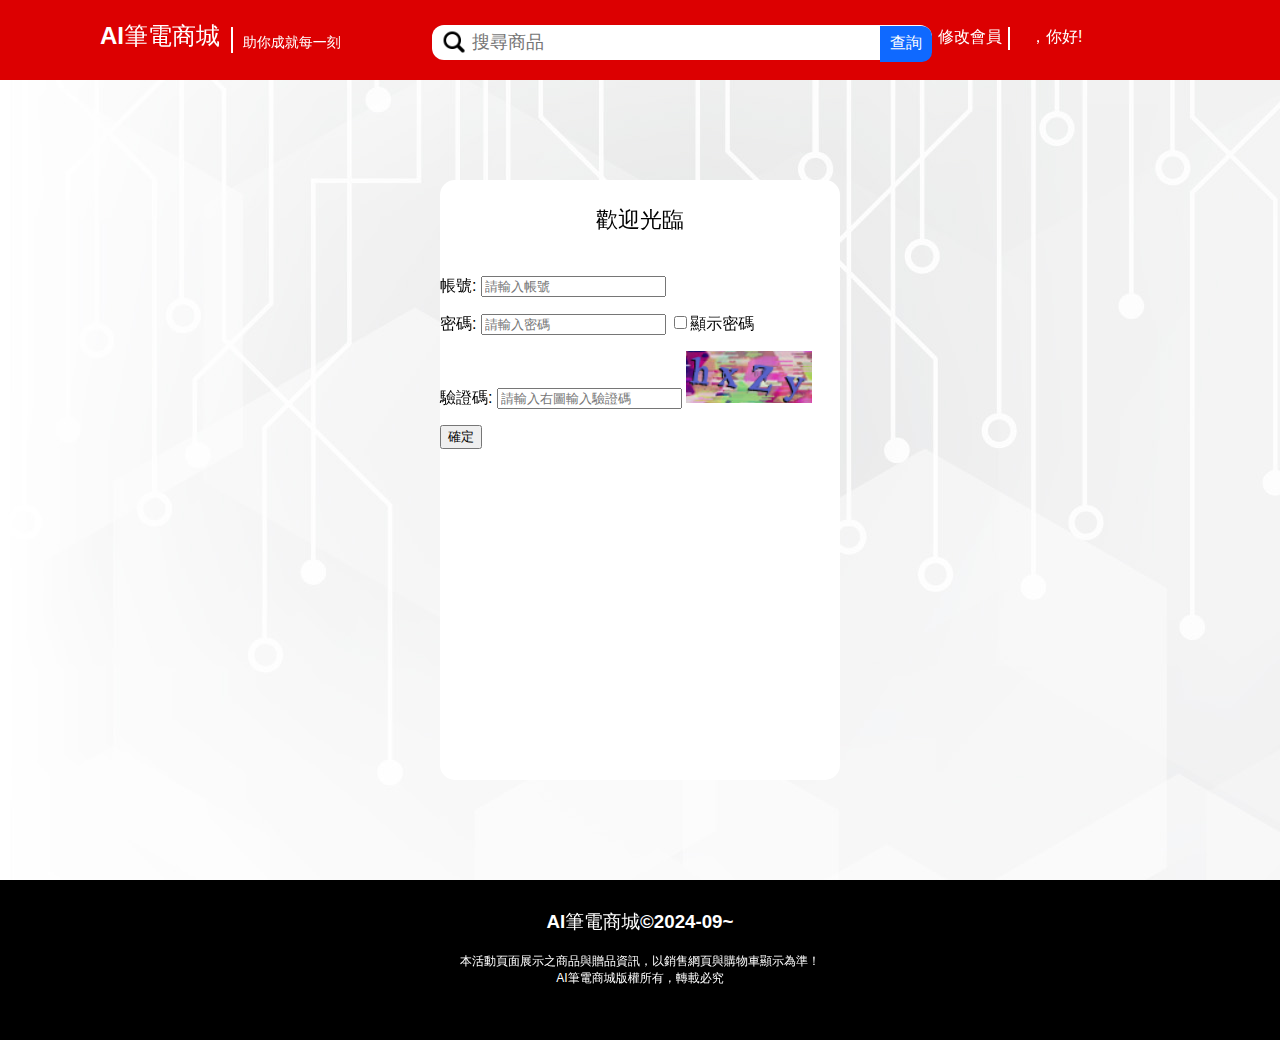
==== src/main/webapp/login.html @ 6eefd1dc "2024/09/18:新增login.html" ====
<!DOCTYPE html>
<html>

<head>
    <meta charset="UTF-8">
    <meta name="viewport" content="width=device-width, initial-scale=1.0">
    <title>AI筆電商城 登入</title>
    <link rel="stylesheet" type="text/css" href="style/ailm.css">
    <link rel="stylesheet" type="text/css" href="style/header_css.css">
    <link rel="stylesheet" type="text/css" href="style/footer_css.css">
    <style>
        #container-login {
            height: 800px;
            display: flex;
            justify-content: center;
            align-items: center;
            background-image: url(./images/background-img.jpg);
        }

        #login-area {
            background-color: #fff;
            height: 600px;
            width: 400px;
            border-radius: 15px;
        }

        #login-area-title {
            width: 100%;
            height: 80px;
            display: flex;
            justify-content: center;
            align-items: center;
        }

        #login-area-title p {
            font-size: 22px;
            font-weight: 700;
        }
    </style>
</head>

<body>
    <header>
        <div id="header-title">
            <h2><a href="./">AI筆電商城</a></h2>
            <hr id="header-title-hr">
            <span id="header-title-span">助你成就每一刻</span>
        </div>
        <div id="search-bar">
            <form action="" method="get">
                <img id="search-bar-img" src="./images/search_icon.png" alt="">
                <input id="search-bar-keyword" type="search" name="keyword" required placeholder="搜尋商品">
                <input id="search-bar-submit" type="submit" value="查詢">
            </form>
        </div>
        <div id="account-area">
            <a href="">買筆電</a>
            <hr id="account-area-hr">
            <a href="">登入</a>
            <hr id="account-area-hr">
            <a href="">註冊</a>
            <hr id="account-area-hr">
            <a href="">登出</a>
            <hr id="account-area-hr">
            <a href="">修改會員</a>
            <hr id="account-area-hr">
            <span>，你好!</span>
        </div>
    </header>
    <div id="container-login">
        <div id="login-area">
            <div id="login-area-title">
                <p>歡迎光臨</p>
            </div>
            <div id="login-area-form">
                <form id="memberForm" action="login.do" method="POST">
                    <p>
                        <label for="id">帳號:</label>
                        <input type="text" name="id" required placeholder="請輸入帳號">
                    </p>
                    <p>
                        <label>密碼:</label>
                        <input id="thePassword" type="password" name="password" required placeholder="請輸入密碼">
                        <input id="theCheckbox" type="checkbox" onchange="displayPwd()"><label>顯示密碼</label>
                    </p>
                    <p>
                        <label>驗證碼:</label>
                        <input type="text" name="captcha" required placeholder="請輸入右圖輸入驗證碼">
                        <img src="images/captcha.png" id="captchaImg" title="點選即可更新驗證碼" onclick="refreshCaptcha()">
                    </p>
                    <input type="submit" value="確定">
                </form>
            </div>
        </div>
    </div>
    <footer>
        <h3>AI筆電商城&copy;2024-09~</h3>
        <p>本活動頁面展示之商品與贈品資訊，以銷售網頁與購物車顯示為準！</p>
        <p>AI筆電商城版權所有，轉載必究</p>
    </footer>
</body>

</html>
---- src/main/webapp/style/ailm.css ----
@charset "UTF-8";

@import url('https://fonts.googleapis.com/css2?family=Noto+Sans+TC:wght@300..400&display=swap');

body {
	height: 100vh;
	width: 100vw;
	margin: 0px;
	font-family: Arial, "文泉驛正黑", "WenQuanYi Zen Hei", "儷黑 Pro", "LiHei Pro", "Noto Sans TC",
		"微軟正黑體", "Microsoft JhengHei", "標楷體", DFKai-SB, sans-serif;
	font-optical-sizing: auto;
	font-style: normal;
}
---- src/main/webapp/style/header_css.css ----
/* header css */
header {
    width: 100vw;
    height: 80px;
    background-color: #dc0001;
    color: #fff;
    display: flex;
    justify-content: space-between;
}

#header-title {
    width: 300px;
    margin-left: 100px;
    display: flex;
}

h2 {
    width: 150px;
}

a {
    text-decoration: none;
    color: inherit;
}

#header-title-hr {
    width: 2px;
    height: 26px;
    background-color: #fff;
    border: none;
    margin-top: 27px;
}

#header-title-span {
    margin-top: 34px;
    margin-left: 10px;
    padding-left: 0px;
    font-size: 14px;
    width: 180px;
}

#search-bar {
    width: 550px;
    height: 40px;
    margin-top: 25PX;
    white-space: nowrap;
}

#search-bar-keyword {
    width: 500px;
    height: 35px;
    border-radius: 12px;
    font-size: 18px;
    padding-left: 40px;
    padding-right: 55px;
    position: absolute;
    z-index: 1;
    border: none;
    outline: none;
}

#search-bar-img {
    width: 28px;
    height: 28px;
    position: relative;
    top: 3px;
    left: 40px;
    z-index: 2;
}

#search-bar-submit {
    position: relative;
    top: -5px;
    left: 448px;
    z-index: 2;
    border: none;
    width: 52px;
    height: 36px;
    border-radius: 0px 10px 10px 0px;
    font-size: 16px;
    background-color: #0f69ff;
    color: #fff;
    cursor: pointer;
}

#account-area {
    margin-right: 180px;
    display: flex;
}

#account-area a,
span {
    padding-left: 20px;
    width: 70px;
    margin-top: 27px;
}

#account-area-hr {
    width: 2px;
    height: 23px;
    background-color: #fff;
    border: none;
    margin-top: 27px;
}
/* header css */
---- src/main/webapp/style/footer_css.css ----
/* footer css */
footer {
    text-align: center;
    height: 150px;
    background-color: black;
    color: #fff;
    padding-top: 10px;
}

footer p {
    margin: 0px;
    font-size: 12px;
}
/* footer css */
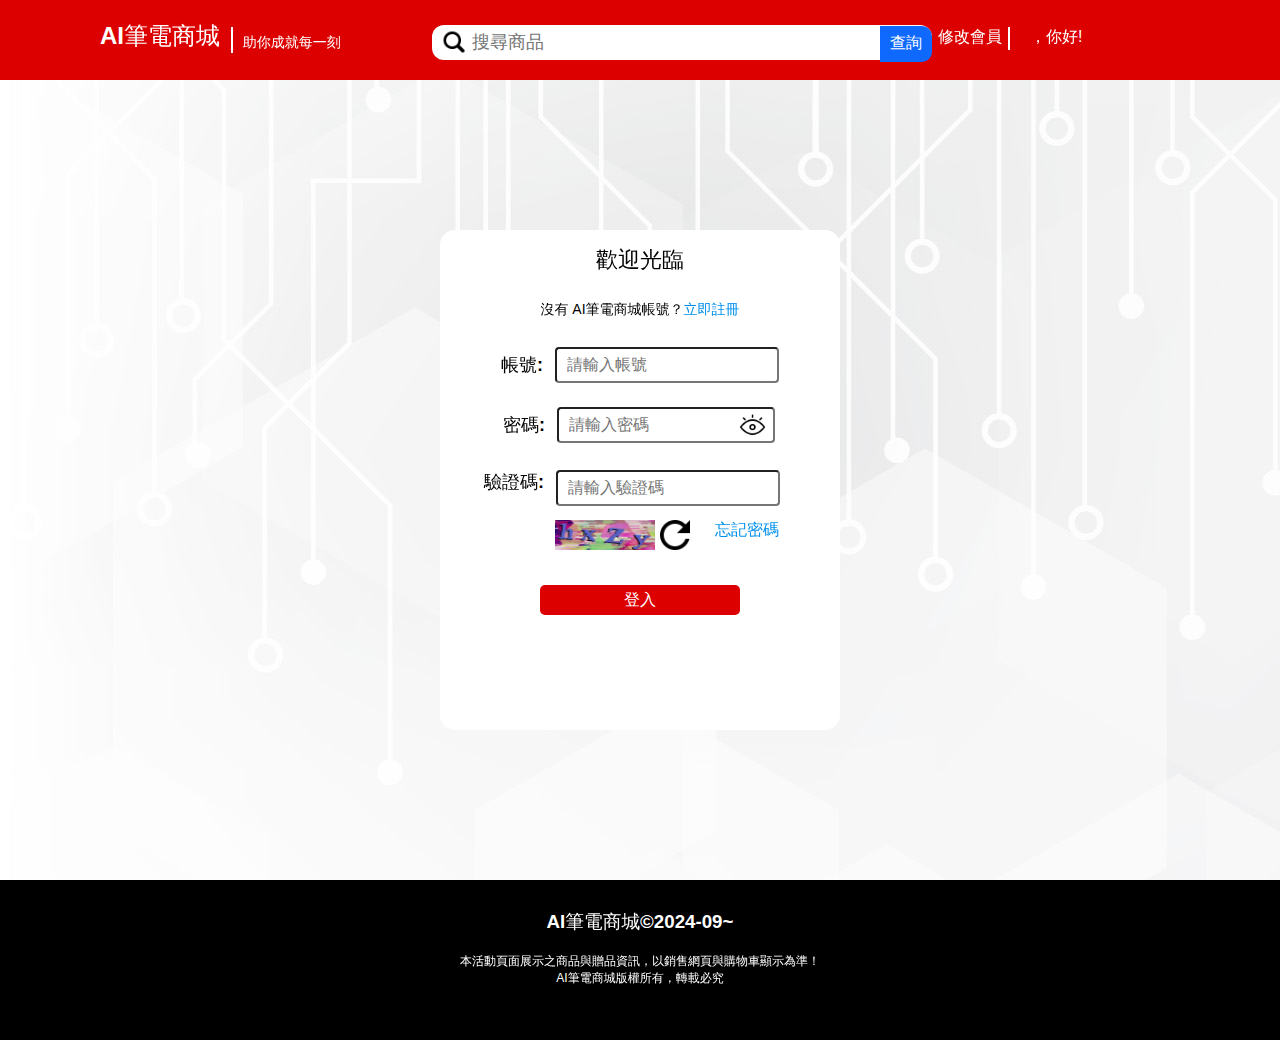
==== commit f2686b12: "2024/09/19:登入畫面初步完成" ====
--- a/src/main/webapp/login.html
+++ b/src/main/webapp/login.html
@@ -6,8 +6,28 @@
     <meta name="viewport" content="width=device-width, initial-scale=1.0">
     <title>AI筆電商城 登入</title>
     <link rel="stylesheet" type="text/css" href="style/ailm.css">
-    <link rel="stylesheet" type="text/css" href="style/header_css.css">
-    <link rel="stylesheet" type="text/css" href="style/footer_css.css">
+    <link rel="stylesheet" type="text/css" href="style/header.css">
+    <link rel="stylesheet" type="text/css" href="style/footer.css">
+    <script src="https://code.jquery.com/jquery-3.0.0.js"
+        integrity="sha256-jrPLZ+8vDxt2FnE1zvZXCkCcebI/C8Dt5xyaQBjxQIo=" crossorigin="anonymous"></script>
+    <script>
+        function refreshCaptcha() {
+            //更新驗證碼
+            captchaImg.src = "images/captcha.png?renew=" + new Date();
+        }
+        function hidePwd() {
+            //隱藏密碼
+            $("#eyes_on").css("display", "inline");
+            $("#eyes_off").css("display", "none");
+            $("#password").attr("type", "password");
+        }
+        function showPwd() {
+            //顯示密碼
+            $("#eyes_on").css("display", "none");
+            $("#eyes_off").css("display", "inline");
+            $("#password").attr("type", "text");
+        }
+    </script>
     <style>
         #container-login {
             height: 800px;
@@ -19,14 +39,14 @@
 
         #login-area {
             background-color: #fff;
-            height: 600px;
+            height: 500px;
             width: 400px;
             border-radius: 15px;
         }
 
         #login-area-title {
             width: 100%;
-            height: 80px;
+            height: 60px;
             display: flex;
             justify-content: center;
             align-items: center;
@@ -35,6 +55,172 @@
         #login-area-title p {
             font-size: 22px;
             font-weight: 700;
+        }
+
+        #login-area-register {
+            width: 100%;
+            height: 40px;
+            display: flex;
+            justify-content: center;
+            align-items: center;
+            font-size: 14px;
+            margin-bottom: 10px;
+        }
+
+        #login-area-register a {
+            color: #0090eb;
+        }
+
+        #login-area-form-account {
+            width: 100%;
+            height: 50px;
+            display: flex;
+            justify-content: center;
+            align-items: center;
+            margin-bottom: 10px;
+        }
+
+        #login-area-form-account label {
+            margin-right: 12px;
+            font-size: 18px;
+            font-weight: bold;
+        }
+
+        #login-area-form-account input {
+            height: 30px;
+            width: 200px;
+            font-size: 16px;
+            border-radius: 4px;
+            padding-left: 10px;
+            padding-right: 10px;
+        }
+
+        #login-area-form-password {
+            width: 400px;
+            height: 50px;
+            display: flex;
+            justify-content: center;
+            align-items: center;
+            margin-bottom: 10px;
+            position: absolute;
+        }
+
+        #login-area-form-password label {
+            margin-left: 23px;
+            margin-right: 12px;
+            font-size: 18px;
+            font-weight: bold;
+        }
+
+        #login-area-form-password input {
+            height: 30px;
+            width: 164px;
+            font-size: 16px;
+            border-radius: 4px;
+            padding-left: 10px;
+            padding-right: 40px;
+        }
+
+        #eyes_on {
+            width: 25px;
+            width: 25px;
+            position: relative;
+            top: 0px;
+            left: -35px;
+        }
+
+        #eyes_off {
+            width: 25px;
+            width: 25px;
+            display: none;
+            position: relative;
+            top: 0px;
+            left: -35px;
+        }
+
+        #login-area-form-captcha {
+            margin-top: 80px;
+            width: 100%;
+            height: 50px;
+            display: flex;
+        }
+
+        #login-area-form-captcha label {
+            margin-right: 12px;
+            font-size: 18px;
+            font-weight: bold;
+            margin-left: 44px;
+        }
+
+        #login-area-form-captcha input {
+            height: 30px;
+            width: 200px;
+            font-size: 16px;
+            border-radius: 4px;
+            padding-left: 10px;
+            padding-right: 10px;
+        }
+
+        #captcha-img {
+            width: 100%;
+            height: 50px;
+            display: flex;
+        }
+
+        #captchaImg {
+            width: 100px;
+            height: 30px;
+            margin-left: 115px;
+        }
+
+        #refreshImg {
+            margin-left: 5px;
+            width: 30px;
+            height: 30px;
+        }
+
+        #refreshImg:hover {
+            cursor: pointer;
+            transform: scale(1.1);
+            transition: transform 0.3s ease;
+        }
+
+        #refreshImg:active {
+            transform: scale(0.9);
+            transition: transform 0.1s ease;
+        }
+
+        #forget-password{
+            color: #0090eb;
+            margin-left: 25px;
+            font-weight: 600;
+        }
+
+        #login-area-btn {
+            width: 100%;
+            height: 60px;
+            display: flex;
+            justify-content: center;
+            align-items: center;
+        }
+
+        #login {
+            font-size: 16px;
+            width: 200px;
+            border-radius: 5px;
+            height: 30px;
+            background-color: #dc0001;
+            border: none;
+            color: #fff;
+        }
+
+        #login:hover {
+            cursor: pointer;
+            transform: scale(1.05);
+        }
+
+        #login:active {
+            transform: scale(0.95);  
         }
     </style>
 </head>
@@ -72,25 +258,36 @@
             <div id="login-area-title">
                 <p>歡迎光臨</p>
             </div>
-            <div id="login-area-form">
-                <form id="memberForm" action="login.do" method="POST">
-                    <p>
-                        <label for="id">帳號:</label>
-                        <input type="text" name="id" required placeholder="請輸入帳號">
-                    </p>
-                    <p>
-                        <label>密碼:</label>
-                        <input id="thePassword" type="password" name="password" required placeholder="請輸入密碼">
-                        <input id="theCheckbox" type="checkbox" onchange="displayPwd()"><label>顯示密碼</label>
-                    </p>
-                    <p>
-                        <label>驗證碼:</label>
-                        <input type="text" name="captcha" required placeholder="請輸入右圖輸入驗證碼">
-                        <img src="images/captcha.png" id="captchaImg" title="點選即可更新驗證碼" onclick="refreshCaptcha()">
-                    </p>
-                    <input type="submit" value="確定">
-                </form>
+            <div id="login-area-register">
+                <p>沒有 AI筆電商城帳號？</p>
+                <a href="">立即註冊</a>
             </div>
+            <form action="login.do" method="post">
+                <div id="login-area-form">
+                    <div id="login-area-form-account">
+                        <label for="account">帳號:</label>
+                        <input type="text" name="account" id="account" placeholder="請輸入帳號" required>
+                    </div>
+                    <div id="login-area-form-password">
+                        <label for="password">密碼:</label>
+                        <input type="password" name="password" id="password" required placeholder="請輸入密碼">
+                        <img src="./images/eyes_on.png" id="eyes_on" onclick="showPwd()">
+                        <img src="./images/eyes_off.png" id="eyes_off" onclick="hidePwd()">
+                    </div>
+                    <div id="login-area-form-captcha">
+                        <label for="captcha">驗證碼:</label>
+                        <input type="text" name="captcha" id="captcha" required placeholder="請輸入驗證碼">
+                    </div>
+                    <div id="captcha-img">
+                        <img src="./images/captcha.png" alt="" id="captchaImg">
+                        <img src="./images/refresh.png" alt="" id="refreshImg" onclick="refreshCaptcha">
+                        <a href="" id="forget-password">忘記密碼</a>
+                    </div>
+                    <div id="login-area-btn">
+                        <input type="submit" id="login" value="登入">
+                    </div>
+                </div>
+            </form>
         </div>
     </div>
     <footer>
--- a/src/main/webapp/style/header.css
+++ b/src/main/webapp/style/header.css
@@ -0,0 +1,105 @@
+/* header css */
+header {
+    width: 100vw;
+    height: 80px;
+    background-color: #dc0001;
+    color: #fff;
+    display: flex;
+    justify-content: space-between;
+}
+
+#header-title {
+    width: 300px;
+    margin-left: 100px;
+    display: flex;
+}
+
+h2 {
+    width: 150px;
+}
+
+a {
+    text-decoration: none;
+    color: inherit;
+}
+
+#header-title-hr {
+    width: 2px;
+    height: 26px;
+    background-color: #fff;
+    border: none;
+    margin-top: 27px;
+}
+
+#header-title-span {
+    margin-top: 34px;
+    margin-left: 10px;
+    padding-left: 0px;
+    font-size: 14px;
+    width: 180px;
+}
+
+#search-bar {
+    width: 550px;
+    height: 40px;
+    margin-top: 25PX;
+    white-space: nowrap;
+}
+
+#search-bar-keyword {
+    width: 500px;
+    height: 35px;
+    border-radius: 12px;
+    font-size: 18px;
+    padding-left: 40px;
+    padding-right: 55px;
+    position: absolute;
+    z-index: 1;
+    border: none;
+    outline: none;
+}
+
+#search-bar-img {
+    width: 28px;
+    height: 28px;
+    position: relative;
+    top: 3px;
+    left: 40px;
+    z-index: 2;
+}
+
+#search-bar-submit {
+    position: relative;
+    top: -5px;
+    left: 448px;
+    z-index: 2;
+    border: none;
+    width: 52px;
+    height: 36px;
+    border-radius: 0px 10px 10px 0px;
+    font-size: 16px;
+    background-color: #0f69ff;
+    color: #fff;
+    cursor: pointer;
+}
+
+#account-area {
+    margin-right: 180px;
+    display: flex;
+}
+
+#account-area a,
+span {
+    padding-left: 20px;
+    width: 70px;
+    margin-top: 27px;
+}
+
+#account-area-hr {
+    width: 2px;
+    height: 23px;
+    background-color: #fff;
+    border: none;
+    margin-top: 27px;
+}
+/* header css */--- a/src/main/webapp/style/footer.css
+++ b/src/main/webapp/style/footer.css
@@ -0,0 +1,14 @@
+/* footer css */
+footer {
+    text-align: center;
+    height: 150px;
+    background-color: black;
+    color: #fff;
+    padding-top: 10px;
+}
+
+footer p {
+    margin: 0px;
+    font-size: 12px;
+}
+/* footer css */